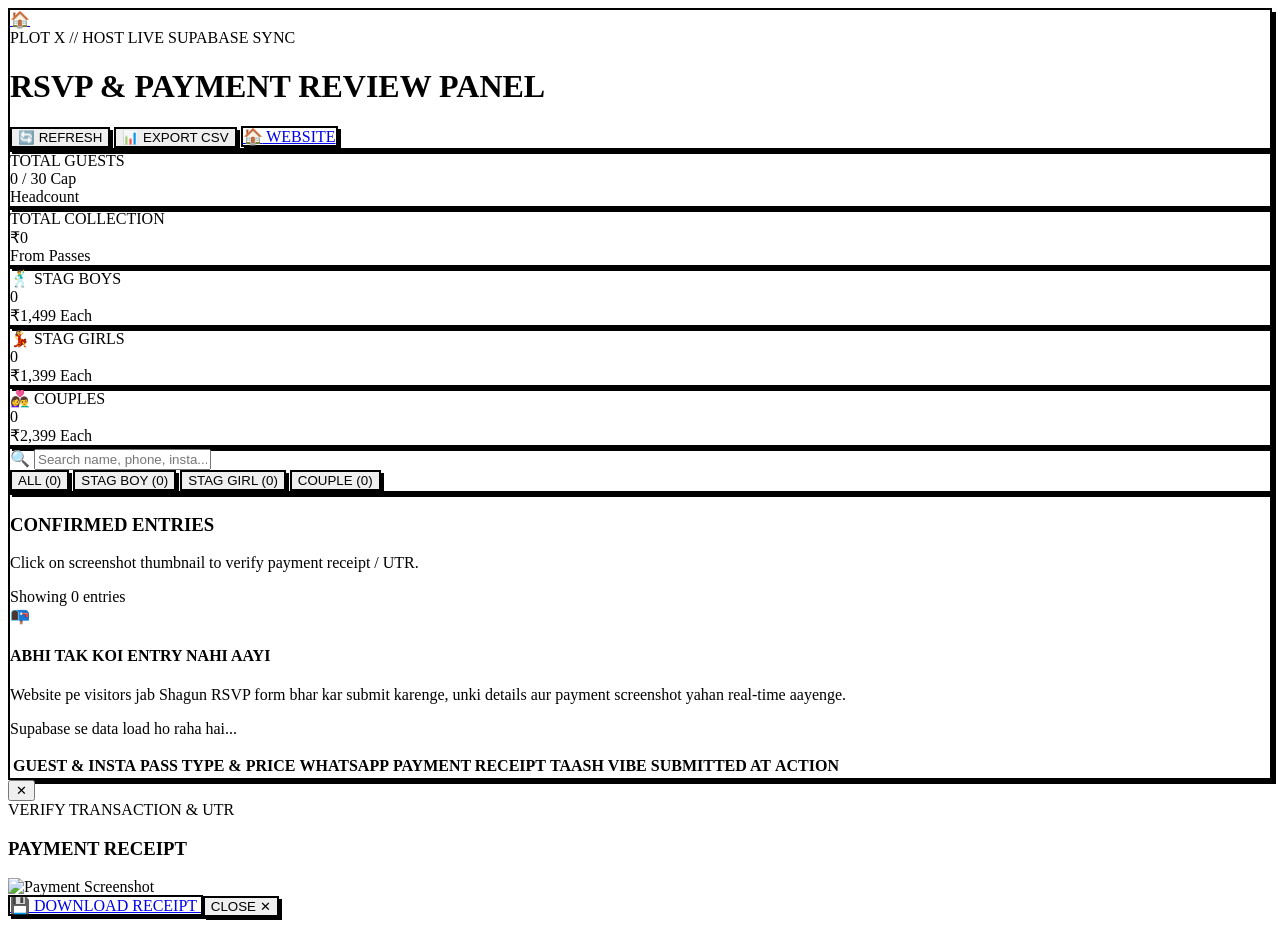
==== admin.html @ bd739ce1 "fix: make admin panel directly accessible without modal block" ====
<!DOCTYPE html>
<html lang="en">
<head>
  <meta charset="UTF-8">
  <meta name="viewport" content="width=device-width, initial-scale=1.0">
  <title>PLOT X // HOST ADMIN PANEL • Guest & Payment Review 🪔</title>
  
  <link rel="preconnect" href="https://fonts.googleapis.com">
  <link rel="preconnect" href="https://fonts.gstatic.com" crossorigin>
  <link href="https://fonts.googleapis.com/css2?family=Outfit:wght@400;500;600;700;800;900&family=Poppins:wght@400;500;600;700;800;900&family=Space+Mono:wght@700&display=swap" rel="stylesheet">
  
  <script src="https://cdn.tailwindcss.com"></script>
  <script src="https://cdn.jsdelivr.net/npm/@supabase/supabase-js@2"></script>
  <script src="https://cdn.jsdelivr.net/npm/canvas-confetti@1.9.3/dist/confetti.browser.min.js"></script>

  <script>
    tailwind.config = {
      theme: {
        extend: {
          colors: {
            festiveRed: '#E12A2A',
            deepRed: '#B81818',
            sunYellow: '#FFD000',
            cardGreen: '#12543A',
            softCream: '#FFFDF0',
            pureBlack: '#121212',
          },
          fontFamily: {
            title: ['Outfit', 'Poppins', 'sans-serif'],
            body: ['Poppins', 'Outfit', 'sans-serif'],
            mono: ['Space Mono', 'monospace'],
          },
          boxShadow: {
            'pop': '4px 4px 0px #000000',
            'pop-sm': '2.5px 2.5px 0px #000000',
            'pop-lg': '6px 6px 0px #000000',
          }
        }
      }
    }
  </script>

  <style>
    .btn-pop {
      transition: all 0.15s ease-in-out;
      border: 2px solid #000;
      box-shadow: 3px 3px 0px #000;
    }
    .btn-pop:hover {
      transform: translate(-1.5px, -1.5px);
      box-shadow: 4.5px 4.5px 0px #000;
    }
    .btn-pop:active {
      transform: translate(2px, 2px);
      box-shadow: 1px 1px 0px #000;
    }
    .card-pop {
      border: 2px solid #000;
      box-shadow: 4px 4px 0px #000;
    }
  </style>
</head>
<body class="bg-festiveRed text-pureBlack min-h-screen font-body p-4 sm:p-8">

  <!-- ================= MAIN ADMIN CONTAINER (Direct Access) ================= -->
  <div id="admin-dashboard" class="max-w-7xl mx-auto space-y-6">
    
    <!-- Header Bar -->
    <header class="card-pop bg-softCream p-5 sm:p-6 rounded-3xl flex flex-col md:flex-row items-center justify-between gap-4">
      <div class="flex items-center gap-3">
        <a href="./index.html" class="p-2.5 rounded-xl bg-sunYellow border-2 border-pureBlack font-black text-xs hover:bg-white transition-colors" title="Go to Website">
          🏠
        </a>
        <div>
          <div class="flex items-center gap-2">
            <span class="text-xs font-black bg-festiveRed text-softCream px-2 py-0.5 rounded-md uppercase">PLOT X // HOST</span>
            <span class="text-[10px] font-mono font-bold bg-cardGreen text-sunYellow px-2 py-0.5 rounded-md flex items-center gap-1">
              <span class="w-2 h-2 rounded-full bg-emerald-400 animate-ping"></span> LIVE SUPABASE SYNC
            </span>
          </div>
          <h1 class="font-title font-black text-2xl sm:text-3xl text-pureBlack uppercase tracking-tight">
            RSVP & PAYMENT REVIEW PANEL
          </h1>
        </div>
      </div>

      <!-- Action Buttons -->
      <div class="flex flex-wrap items-center gap-2.5">
        <button onclick="fetchRsvps()" class="btn-pop px-4 py-2.5 rounded-xl bg-white text-pureBlack font-black text-xs uppercase flex items-center gap-1.5">
          <span>🔄</span> REFRESH
        </button>
        <button onclick="exportToCSV()" class="btn-pop px-4 py-2.5 rounded-xl bg-cardGreen text-sunYellow font-black text-xs uppercase flex items-center gap-1.5">
          <span>📊</span> EXPORT CSV
        </button>
        <a href="./index.html" class="btn-pop px-3.5 py-2.5 rounded-xl bg-sunYellow text-pureBlack font-black text-xs uppercase flex items-center gap-1.5" title="Go to Website">
          <span>🏠</span> WEBSITE
        </a>
      </div>
    </header>

    <!-- Metrics Strip -->
    <div class="grid grid-cols-2 lg:grid-cols-5 gap-3.5">
      
      <!-- Card 1: Total RSVPs -->
      <div class="card-pop p-4 rounded-2xl bg-sunYellow text-pureBlack text-center">
        <span class="text-[10px] font-black uppercase tracking-wider block text-pureBlack/80">TOTAL GUESTS</span>
        <div class="flex items-baseline justify-center gap-1 my-1">
          <span id="metric-total-count" class="font-title font-black text-3xl sm:text-4xl">0</span>
          <span class="font-bold text-xs text-pureBlack/70">/ 30 Cap</span>
        </div>
        <span class="text-[10px] font-bold block bg-white/70 py-0.5 rounded-md border border-pureBlack/20">Headcount</span>
      </div>

      <!-- Card 2: Estimated Revenue -->
      <div class="card-pop p-4 rounded-2xl bg-cardGreen text-softCream text-center">
        <span class="text-[10px] font-black uppercase tracking-wider block text-sunYellow">TOTAL COLLECTION</span>
        <div class="flex items-baseline justify-center gap-1 my-1">
          <span id="metric-total-revenue" class="font-title font-black text-2xl sm:text-3xl text-sunYellow">₹0</span>
        </div>
        <span class="text-[10px] font-bold block bg-pureBlack/30 text-sunYellow py-0.5 rounded-md">From Passes</span>
      </div>

      <!-- Card 3: Stag Boys -->
      <div class="card-pop p-4 rounded-2xl bg-white text-pureBlack text-center">
        <span class="text-[10px] font-black uppercase tracking-wider block text-pureBlack/80">🕺 STAG BOYS</span>
        <div class="my-1">
          <span id="metric-stag-boys" class="font-title font-black text-3xl text-pureBlack">0</span>
        </div>
        <span class="text-[10px] font-bold block bg-sunYellow/30 text-pureBlack py-0.5 rounded-md">₹1,499 Each</span>
      </div>

      <!-- Card 4: Stag Girls -->
      <div class="card-pop p-4 rounded-2xl bg-softCream text-pureBlack text-center">
        <span class="text-[10px] font-black uppercase tracking-wider block text-festiveRed">💃 STAG GIRLS</span>
        <div class="my-1">
          <span id="metric-stag-girls" class="font-title font-black text-3xl text-festiveRed">0</span>
        </div>
        <span class="text-[10px] font-bold block bg-festiveRed/10 text-festiveRed py-0.5 rounded-md">₹1,399 Each</span>
      </div>

      <!-- Card 5: Couples -->
      <div class="card-pop p-4 rounded-2xl bg-white text-pureBlack text-center col-span-2 lg:col-span-1">
        <span class="text-[10px] font-black uppercase tracking-wider block text-cardGreen">👩‍❤️‍👨 COUPLES</span>
        <div class="my-1">
          <span id="metric-couples" class="font-title font-black text-3xl text-cardGreen">0</span>
        </div>
        <span class="text-[10px] font-bold block bg-cardGreen/10 text-cardGreen py-0.5 rounded-md">₹2,399 Each</span>
      </div>

    </div>

    <!-- Search & Filter Controls -->
    <div class="card-pop bg-softCream p-4 rounded-2xl flex flex-col sm:flex-row items-center justify-between gap-3">
      <div class="relative w-full sm:w-80">
        <span class="absolute left-3.5 top-1/2 -translate-y-1/2 text-xs">🔍</span>
        <input type="text" id="search-input" oninput="applyFilters()" placeholder="Search name, phone, insta..." class="w-full pl-9 pr-4 py-2.5 rounded-xl border-2 border-pureBlack text-xs font-bold focus:outline-none focus:bg-sunYellow/20">
      </div>

      <!-- Filter Buttons -->
      <div class="flex items-center gap-1.5 overflow-x-auto w-full sm:w-auto pb-1 sm:pb-0">
        <button onclick="filterCategory('ALL')" class="cat-filter-btn btn-pop px-3 py-1.5 rounded-lg bg-sunYellow text-pureBlack text-xs font-black">
          ALL (<span id="count-all">0</span>)
        </button>
        <button onclick="filterCategory('Male')" class="cat-filter-btn btn-pop px-3 py-1.5 rounded-lg bg-white text-pureBlack text-xs font-bold">
          STAG BOY (<span id="count-male">0</span>)
        </button>
        <button onclick="filterCategory('Female')" class="cat-filter-btn btn-pop px-3 py-1.5 rounded-lg bg-white text-pureBlack text-xs font-bold">
          STAG GIRL (<span id="count-female">0</span>)
        </button>
        <button onclick="filterCategory('Couple')" class="cat-filter-btn btn-pop px-3 py-1.5 rounded-lg bg-white text-pureBlack text-xs font-bold">
          COUPLE (<span id="count-couple">0</span>)
        </button>
      </div>
    </div>

    <!-- Entries Data Section -->
    <div class="card-pop bg-softCream rounded-3xl p-5 sm:p-6 overflow-hidden">
      
      <div class="flex items-center justify-between pb-4 border-b-2 border-pureBlack/15 mb-4">
        <div>
          <h3 class="font-title font-black text-xl text-pureBlack uppercase">CONFIRMED ENTRIES</h3>
          <p class="text-xs text-pureBlack/70 font-semibold">Click on screenshot thumbnail to verify payment receipt / UTR.</p>
        </div>
        <span id="filtered-records-text" class="text-xs font-mono font-bold bg-sunYellow px-2.5 py-1 rounded-md border border-pureBlack">
          Showing 0 entries
        </span>
      </div>

      <!-- Empty State -->
      <div id="empty-state" class="hidden text-center py-12 space-y-3">
        <span class="text-5xl block">📭</span>
        <h4 class="font-title font-black text-xl text-pureBlack">ABHI TAK KOI ENTRY NAHI AAYI</h4>
        <p class="text-xs text-pureBlack/70 font-medium max-w-md mx-auto">
          Website pe visitors jab Shagun RSVP form bhar kar submit karenge, unki details aur payment screenshot yahan real-time aayenge.
        </p>
      </div>

      <!-- Loading State -->
      <div id="loading-state" class="text-center py-12 space-y-3">
        <div class="w-10 h-10 border-4 border-festiveRed border-t-sunYellow rounded-full animate-spin mx-auto"></div>
        <p class="font-title font-black text-base text-pureBlack uppercase">Supabase se data load ho raha hai...</p>
      </div>

      <!-- Responsive Table for Desktop -->
      <div id="table-container" class="hidden overflow-x-auto">
        <table class="w-full text-left border-collapse">
          <thead>
            <tr class="border-b-2 border-pureBlack bg-sunYellow/30 text-[11px] font-black uppercase text-pureBlack tracking-wider">
              <th class="p-3">GUEST & INSTA</th>
              <th class="p-3">PASS TYPE & PRICE</th>
              <th class="p-3">WHATSAPP</th>
              <th class="p-3">PAYMENT RECEIPT</th>
              <th class="p-3">TAASH VIBE</th>
              <th class="p-3">SUBMITTED AT</th>
              <th class="p-3 text-right">ACTION</th>
            </tr>
          </thead>
          <tbody id="rsvps-tbody" class="divide-y divide-pureBlack/15 text-xs font-medium">
            <!-- Dynamic Rows -->
          </tbody>
        </table>
      </div>

    </div>

  </div>

  <!-- ================= LIGHTBOX MODAL FOR PAYMENT SCREENSHOT ================= -->
  <div id="screenshot-lightbox" class="hidden fixed inset-0 z-[100] flex items-center justify-center p-4 bg-pureBlack/85 backdrop-blur-sm animate-fadeIn">
    <div class="relative max-w-2xl w-full bg-softCream border-4 border-pureBlack rounded-3xl p-5 shadow-pop-lg max-h-[95vh] overflow-y-auto space-y-4">
      
      <!-- Close Button -->
      <button onclick="closeLightbox()" class="absolute top-3.5 right-3.5 w-9 h-9 rounded-full bg-festiveRed text-softCream font-black border-2 border-pureBlack flex items-center justify-center hover:scale-110 transition-transform shadow-pop-sm">
        ✕
      </button>

      <div>
        <span class="text-[10px] font-black uppercase tracking-wider text-festiveRed block">VERIFY TRANSACTION & UTR</span>
        <h3 id="lightbox-guest-name" class="font-title font-black text-2xl text-pureBlack uppercase">PAYMENT RECEIPT</h3>
        <p id="lightbox-guest-details" class="text-xs text-pureBlack/70 font-semibold"></p>
      </div>

      <!-- Screenshot Full Preview -->
      <div class="rounded-2xl border-3 border-pureBlack bg-pureBlack flex justify-center overflow-hidden max-h-[65vh]">
        <img id="lightbox-img" src="" alt="Payment Screenshot" class="object-contain max-h-[65vh] w-auto">
      </div>

      <div class="flex flex-wrap items-center justify-between gap-3 pt-1">
        <a id="lightbox-download-link" href="#" download="Payment_Receipt.jpg" class="btn-pop px-4 py-2.5 rounded-xl bg-sunYellow text-pureBlack font-black text-xs uppercase flex items-center gap-1.5">
          <span>💾</span> DOWNLOAD RECEIPT
        </a>
        <button onclick="closeLightbox()" class="btn-pop px-4 py-2.5 rounded-xl bg-white text-pureBlack font-black text-xs uppercase">
          CLOSE ✕
        </button>
      </div>

    </div>
  </div>


  <!-- ================= JAVASCRIPT LOGIC ================= -->
  <script>
    const SUPABASE_PROJECT_URL = 'https://eitlezsgeqojhuqtkubn.supabase.co';
    const SUPABASE_ANON_KEY = 'eyJhbGciOiJIUzI1NiIsInR5cCI6IkpXVCJ9.eyJpc3MiOiJzdXBhYmFzZSIsInJlZiI6ImVpdGxlenNnZXFvamh1cXRrdWJuIiwicm9sZSI6ImFub24iLCJpYXQiOjE3OTI4NTYwMzEsImV4cCI6MjEwODQzMjAzMX0.1ac00TTMhzQ4R9ZCXt9a1Gdlf0Frd-mVn-c8wZuWyiM';

    const supabase = (window.supabase && window.supabase.createClient)
      ? window.supabase.createClient(SUPABASE_PROJECT_URL, SUPABASE_ANON_KEY)
      : null;

    let allRsvps = [];
    let currentCategoryFilter = 'ALL';

    function triggerPartyConfetti() {
      if (typeof confetti === 'function') {
        try {
          confetti({ particleCount: 50, spread: 60, origin: { y: 0.6 } });
        } catch (e) {
          console.log(e);
        }
      }
    }

    // Auto-fetch entries on page load
    window.addEventListener('DOMContentLoaded', () => {
      fetchRsvps();
    });
    fetchRsvps();

    // Fetch RSVPs from Supabase
    async function fetchRsvps() {
      const loadingEl = document.getElementById('loading-state');
      const tableEl = document.getElementById('table-container');
      const emptyEl = document.getElementById('empty-state');

      loadingEl.classList.remove('hidden');
      tableEl.classList.add('hidden');
      emptyEl.classList.add('hidden');

      if (!supabase) {
        alert('Supabase client failed to load.');
        return;
      }

      try {
        const { data, error } = await supabase
          .from('rsvps')
          .select('*')
          .order('created_at', { ascending: false });

        loadingEl.classList.add('hidden');

        if (error) {
          console.error(error);
          emptyEl.classList.remove('hidden');
          emptyEl.querySelector('p').innerText = "Table check karein: " + error.message;
          return;
        }

        allRsvps = data || [];
        updateMetrics(allRsvps);
        applyFilters();

      } catch (err) {
        console.error(err);
        loadingEl.classList.add('hidden');
        emptyEl.classList.remove('hidden');
      }
    }

    // Update Summary Metrics
    function updateMetrics(list) {
      document.getElementById('metric-total-count').innerText = list.length;
      
      let revenue = 0;
      let stagBoys = 0;
      let stagGirls = 0;
      let couples = 0;

      list.forEach(item => {
        const cat = (item.category || '').toLowerCase();
        const priceNum = parseInt((item.price || '').replace(/[^0-9]/g, '')) || 0;

        if (cat.includes('male') || cat.includes('boy') || cat.includes('गबरू')) {
          stagBoys++;
          revenue += (priceNum || 1499);
        } else if (cat.includes('female') || cat.includes('girl') || cat.includes('पटाखा')) {
          stagGirls++;
          revenue += (priceNum || 1399);
        } else if (cat.includes('couple') || cat.includes('जोड़ी')) {
          couples++;
          revenue += (priceNum || 2399);
        } else {
          revenue += priceNum;
        }
      });

      document.getElementById('metric-total-revenue').innerText = '₹' + revenue.toLocaleString('en-IN');
      document.getElementById('metric-stag-boys').innerText = stagBoys;
      document.getElementById('metric-stag-girls').innerText = stagGirls;
      document.getElementById('metric-couples').innerText = couples;

      document.getElementById('count-all').innerText = list.length;
      document.getElementById('count-male').innerText = stagBoys;
      document.getElementById('count-female').innerText = stagGirls;
      document.getElementById('count-couple').innerText = couples;
    }

    // Filter Buttons
    function filterCategory(cat) {
      currentCategoryFilter = cat;
      document.querySelectorAll('.cat-filter-btn').forEach(btn => {
        btn.classList.remove('bg-sunYellow');
        btn.classList.add('bg-white');
      });
      event.target.closest('.cat-filter-btn').classList.remove('bg-white');
      event.target.closest('.cat-filter-btn').classList.add('bg-sunYellow');
      applyFilters();
    }

    // Filter logic
    function applyFilters() {
      const searchTerm = document.getElementById('search-input').value.toLowerCase().trim();
      
      const filtered = allRsvps.filter(item => {
        const matchesCategory = (currentCategoryFilter === 'ALL') ||
          (currentCategoryFilter === 'Male' && (item.category || '').toLowerCase().includes('male')) ||
          (currentCategoryFilter === 'Female' && (item.category || '').toLowerCase().includes('female')) ||
          (currentCategoryFilter === 'Couple' && (item.category || '').toLowerCase().includes('couple'));

        const matchesSearch = !searchTerm ||
          (item.name || '').toLowerCase().includes(searchTerm) ||
          (item.phone || '').toLowerCase().includes(searchTerm) ||
          (item.instagram || '').toLowerCase().includes(searchTerm) ||
          (item.pass_code || '').toLowerCase().includes(searchTerm);

        return matchesCategory && matchesSearch;
      });

      renderTable(filtered);
    }

    // Render Table Rows
    function renderTable(list) {
      const tbody = document.getElementById('rsvps-tbody');
      const tableEl = document.getElementById('table-container');
      const emptyEl = document.getElementById('empty-state');
      const countText = document.getElementById('filtered-records-text');

      countText.innerText = `Showing ${list.length} of ${allRsvps.length} entries`;

      if (list.length === 0) {
        tableEl.classList.add('hidden');
        emptyEl.classList.remove('hidden');
        return;
      }

      emptyEl.classList.add('hidden');
      tableEl.classList.remove('hidden');

      tbody.innerHTML = list.map((item, idx) => {
        const createdDate = item.created_at ? new Date(item.created_at).toLocaleString('en-IN', {
          day: 'numeric',
          month: 'short',
          hour: '2-digit',
          minute: '2-digit'
        }) : 'N/A';

        const cleanPhone = (item.phone || '').replace(/[^0-9]/g, '');
        const instaClean = (item.instagram || '').replace('@', '').trim();
        const instaUrl = instaClean ? `https://instagram.com/${instaClean}` : '#';

        // Pre-filled WhatsApp Approval Message
        const waApprovalMsg = encodeURIComponent(
          `Hi ${item.name}! 🪔\n\nAapka PLOT X // DIL WAALI DIWALI Pass (${item.pass_code || '#PX'}) confirm ho gaya hai! 🎉\n\n` +
          `🗓️ Date: Sunday, 2 Nov 2026 (8:30 PM)\n` +
          `📍 Venue: Sector 112, Noida Private Villa\n` +
          `📌 Google Maps Pin: https://maps.google.com/?q=Sector+112+Noida\n\n` +
          `Scene set hai, see you on the dance floor & Teen Patti table! 🕺💃`
        );
        const waLink = `https://wa.me/91${cleanPhone}?text=${waApprovalMsg}`;

        // Screenshot thumbnail or placeholder
        const hasScreenshot = item.payment_screenshot && item.payment_screenshot.length > 50;
        const screenshotThumbnail = hasScreenshot
          ? `<button onclick="openLightbox(${idx})" class="group relative rounded-xl border-2 border-pureBlack overflow-hidden w-14 h-16 bg-pureBlack shadow-pop-sm block focus:outline-none">
              <img src="${item.payment_screenshot}" alt="Receipt" class="w-full h-full object-cover group-hover:scale-110 transition-transform">
              <span class="absolute inset-0 bg-pureBlack/40 flex items-center justify-center opacity-0 group-hover:opacity-100 transition-opacity text-white text-[10px] font-black">
                ZOOM
              </span>
            </button>`
          : `<span class="inline-block px-2.5 py-1 rounded bg-pureBlack/10 text-pureBlack/60 font-mono text-[10px] font-bold">No receipt</span>`;

        return `
          <tr class="hover:bg-sunYellow/15 transition-colors">
            <!-- Guest & Insta -->
            <td class="p-3">
              <div class="flex items-center gap-2">
                <span class="w-7 h-7 rounded-full bg-festiveRed text-softCream font-black flex items-center justify-center text-xs border border-pureBlack">
                  ${(item.name || 'G')[0].toUpperCase()}
                </span>
                <div>
                  <div class="font-black text-sm text-pureBlack flex items-center gap-1.5">
                    <span>${item.name || 'Guest'}</span>
                    <span class="text-[10px] font-mono px-1.5 py-0.2 rounded bg-sunYellow border border-pureBlack">${item.pass_code || '#PX'}</span>
                  </div>
                  ${instaClean ? `<a href="${instaUrl}" target="_blank" class="text-xs font-bold text-festiveRed hover:underline flex items-center gap-1">@${instaClean} ↗</a>` : '<span class="text-[10px] text-pureBlack/50">No Insta</span>'}
                </div>
              </div>
            </td>

            <!-- Pass Type & Price -->
            <td class="p-3">
              <span class="font-black text-xs text-pureBlack block">${item.category || 'Pass'}</span>
              <span class="font-title font-black text-xs text-festiveRed bg-festiveRed/10 px-2 py-0.5 rounded border border-festiveRed/30 inline-block mt-0.5">${item.price || '₹1,499'}</span>
            </td>

            <!-- WhatsApp Phone -->
            <td class="p-3">
              <a href="https://wa.me/91${cleanPhone}" target="_blank" class="font-mono font-bold text-xs text-pureBlack hover:text-cardGreen hover:underline flex items-center gap-1">
                <span>💬</span> +91 ${cleanPhone}
              </a>
            </td>

            <!-- Screenshot Thumbnail -->
            <td class="p-3">
              ${screenshotThumbnail}
            </td>

            <!-- Taash Vibe -->
            <td class="p-3 text-[11px] text-pureBlack/80 font-bold max-w-[160px] truncate" title="${item.party_vibe || 'Diwali Party'}">
              ${item.party_vibe || 'Diwali Vibe'}
            </td>

            <!-- Timestamp -->
            <td class="p-3 text-[11px] font-mono text-pureBlack/70">
              ${createdDate}
            </td>

            <!-- Action: WhatsApp Approval -->
            <td class="p-3 text-right">
              <a href="${waLink}" target="_blank" class="btn-pop inline-flex items-center gap-1.5 px-3 py-1.5 rounded-lg bg-cardGreen text-sunYellow text-[11px] font-black uppercase tracking-wider">
                <span>📲</span> APPROVE & PIN
              </a>
            </td>
          </tr>
        `;
      }).join('');
    }

    // Open Lightbox for Payment Screenshot
    window.openLightbox = function(index) {
      const item = allRsvps[index];
      if (!item || !item.payment_screenshot) return;

      document.getElementById('lightbox-guest-name').innerText = (item.name || 'GUEST') + "'S PAYMENT RECEIPT";
      document.getElementById('lightbox-guest-details').innerText = 
        `Pass Code: ${item.pass_code || '#PX'} • ${item.category || 'Pass'} (${item.price || 'Cover'}) • WhatsApp: +91 ${item.phone || ''}`;
      
      const img = document.getElementById('lightbox-img');
      img.src = item.payment_screenshot;

      const downloadLink = document.getElementById('lightbox-download-link');
      downloadLink.href = item.payment_screenshot;
      downloadLink.download = `Receipt_${(item.name || 'guest').replace(/\s+/g, '_')}_${item.pass_code || 'PX'}.jpg`;

      document.getElementById('screenshot-lightbox').classList.remove('hidden');
      triggerPartyConfetti();
    };

    window.closeLightbox = function() {
      document.getElementById('screenshot-lightbox').classList.add('hidden');
    };

    // Export RSVPs to CSV
    window.exportToCSV = function() {
      if (!allRsvps.length) {
        alert("Export karne ke liye koi data nahi hai!");
        return;
      }

      const headers = ["Pass Code", "Name", "Instagram", "Category", "Price", "WhatsApp Phone", "Party Vibe", "Submitted At", "Has Screenshot"];
      const rows = allRsvps.map(item => [
        `"${item.pass_code || ''}"`,
        `"${item.name || ''}"`,
        `"${item.instagram || ''}"`,
        `"${item.category || ''}"`,
        `"${item.price || ''}"`,
        `"+91 ${item.phone || ''}"`,
        `"${item.party_vibe || ''}"`,
        `"${item.created_at || ''}"`,
        `"${item.payment_screenshot ? 'YES' : 'NO'}"`
      ]);

      const csvContent = "data:text/csv;charset=utf-8," + [headers.join(','), ...rows.map(r => r.join(','))].join('\n');
      const encodedUri = encodeURI(csvContent);
      const link = document.createElement('a');
      link.setAttribute('href', encodedUri);
      link.setAttribute('download', `PlotX_Diwali_RSVP_List_${new Date().toISOString().slice(0,10)}.csv`);
      document.body.appendChild(link);
      link.click();
      document.body.removeChild(link);
      triggerPartyConfetti();
    };
  </script>
</body>
</html>
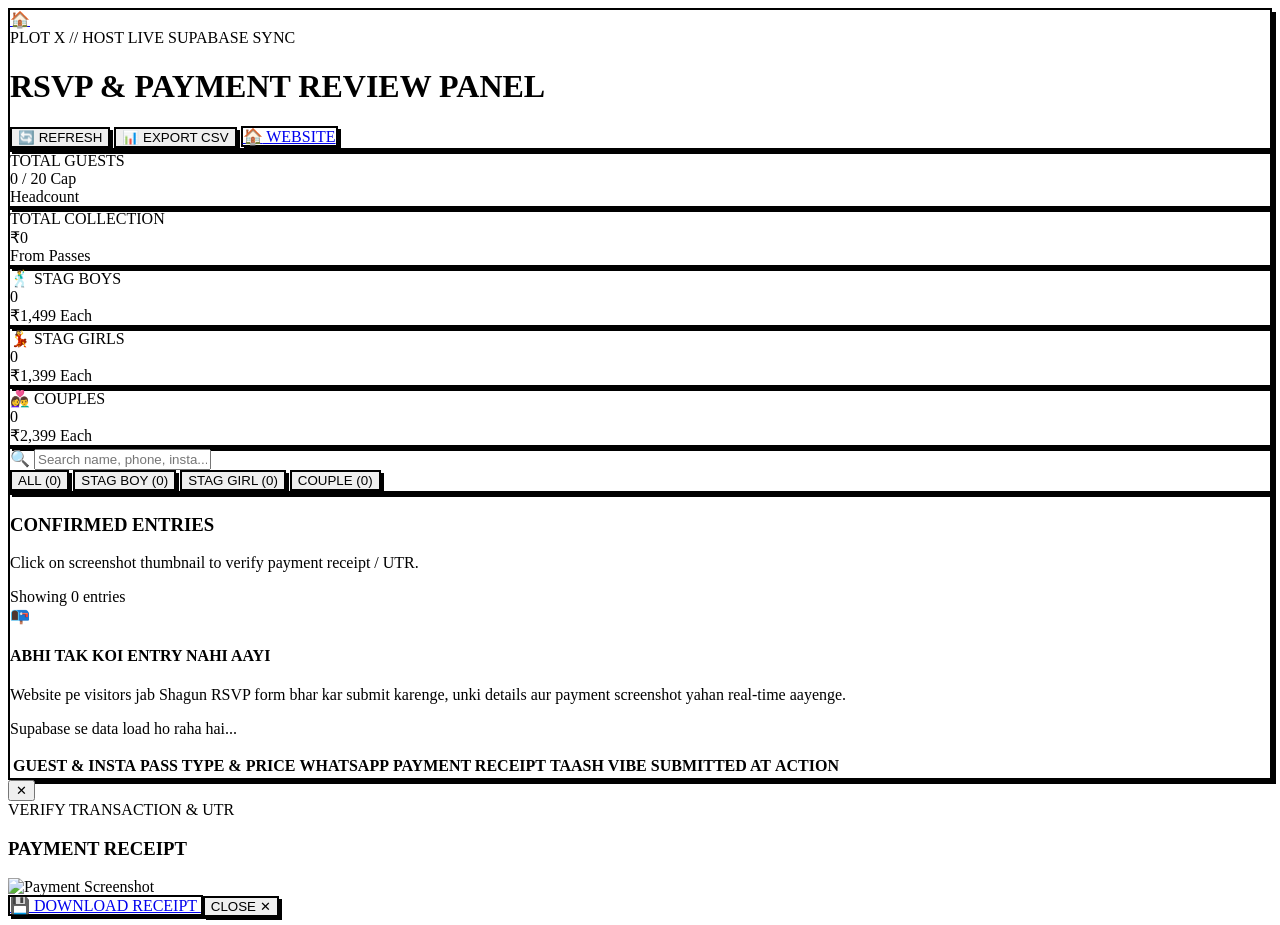
==== commit ee457b2f: "feat: streamline afterhours villa event details, 20 guest cap, timings, and overnight stay" ====
--- a/admin.html
+++ b/admin.html
@@ -106,7 +106,7 @@
         <span class="text-[10px] font-black uppercase tracking-wider block text-pureBlack/80">TOTAL GUESTS</span>
         <div class="flex items-baseline justify-center gap-1 my-1">
           <span id="metric-total-count" class="font-title font-black text-3xl sm:text-4xl">0</span>
-          <span class="font-bold text-xs text-pureBlack/70">/ 30 Cap</span>
+          <span class="font-bold text-xs text-pureBlack/70">/ 20 Cap</span>
         </div>
         <span class="text-[10px] font-bold block bg-white/70 py-0.5 rounded-md border border-pureBlack/20">Headcount</span>
       </div>
@@ -269,34 +269,57 @@
 
     let allRsvps = [];
     let currentCategoryFilter = 'ALL';
+    let isFetching = false;
 
     function triggerPartyConfetti() {
       if (typeof confetti === 'function') {
         try {
-          confetti({ particleCount: 50, spread: 60, origin: { y: 0.6 } });
+          confetti({ particleCount: 40, spread: 50, origin: { y: 0.6 } });
         } catch (e) {
           console.log(e);
         }
       }
     }
 
-    // Auto-fetch entries on page load
+    // Fast Cache-First Rendering (Instant display in 0ms)
+    try {
+      const cached = sessionStorage.getItem('plotx_rsvps_cache');
+      if (cached) {
+        allRsvps = JSON.parse(cached);
+        if (allRsvps && allRsvps.length > 0) {
+          updateMetrics(allRsvps);
+          applyFilters();
+          const loadingEl = document.getElementById('loading-state');
+          if (loadingEl) loadingEl.classList.add('hidden');
+        }
+      }
+    } catch (e) {
+      console.warn('Cache read notice:', e);
+    }
+
+    // Fetch once on load
     window.addEventListener('DOMContentLoaded', () => {
       fetchRsvps();
     });
-    fetchRsvps();
-
-    // Fetch RSVPs from Supabase
+
+    // Fetch RSVPs from Supabase (Optimized)
     async function fetchRsvps() {
+      if (isFetching) return;
+      isFetching = true;
+
       const loadingEl = document.getElementById('loading-state');
       const tableEl = document.getElementById('table-container');
       const emptyEl = document.getElementById('empty-state');
 
-      loadingEl.classList.remove('hidden');
-      tableEl.classList.add('hidden');
-      emptyEl.classList.add('hidden');
+      // Only show full loading if we have no cached rows
+      if (allRsvps.length === 0) {
+        loadingEl.classList.remove('hidden');
+        tableEl.classList.add('hidden');
+        emptyEl.classList.add('hidden');
+      }
 
       if (!supabase) {
+        isFetching = false;
         alert('Supabase client failed to load.');
         return;
       }
@@ -304,26 +327,39 @@
       try {
         const { data, error } = await supabase
           .from('rsvps')
-          .select('*')
+          .select('id, created_at, pass_code, name, instagram, category, price, phone, party_vibe, payment_screenshot')
           .order('created_at', { ascending: false });
 
+        isFetching = false;
         loadingEl.classList.add('hidden');
 
         if (error) {
           console.error(error);
-          emptyEl.classList.remove('hidden');
-          emptyEl.querySelector('p').innerText = "Table check karein: " + error.message;
+          if (allRsvps.length === 0) {
+            emptyEl.classList.remove('hidden');
+            emptyEl.querySelector('p').innerText = "Table notice: " + error.message;
+          }
           return;
         }
 
         allRsvps = data || [];
+        // Save to fast cache
+        try {
+          sessionStorage.setItem('plotx_rsvps_cache', JSON.stringify(allRsvps));
+        } catch (err) {
+          // If storage full due to large screenshots, ignore
+        }
+
         updateMetrics(allRsvps);
         applyFilters();
 
       } catch (err) {
+        isFetching = false;
         console.error(err);
         loadingEl.classList.add('hidden');
-        emptyEl.classList.remove('hidden');
+        if (allRsvps.length === 0) {
+          emptyEl.classList.remove('hidden');
+        }
       }
     }
 
@@ -443,7 +479,7 @@
         const hasScreenshot = item.payment_screenshot && item.payment_screenshot.length > 50;
         const screenshotThumbnail = hasScreenshot
           ? `<button onclick="openLightbox(${idx})" class="group relative rounded-xl border-2 border-pureBlack overflow-hidden w-14 h-16 bg-pureBlack shadow-pop-sm block focus:outline-none">
-              <img src="${item.payment_screenshot}" alt="Receipt" class="w-full h-full object-cover group-hover:scale-110 transition-transform">
+              <img src="${item.payment_screenshot}" alt="Receipt" loading="lazy" decoding="async" class="w-full h-full object-cover group-hover:scale-110 transition-transform">
               <span class="absolute inset-0 bg-pureBlack/40 flex items-center justify-center opacity-0 group-hover:opacity-100 transition-opacity text-white text-[10px] font-black">
                 ZOOM
               </span>
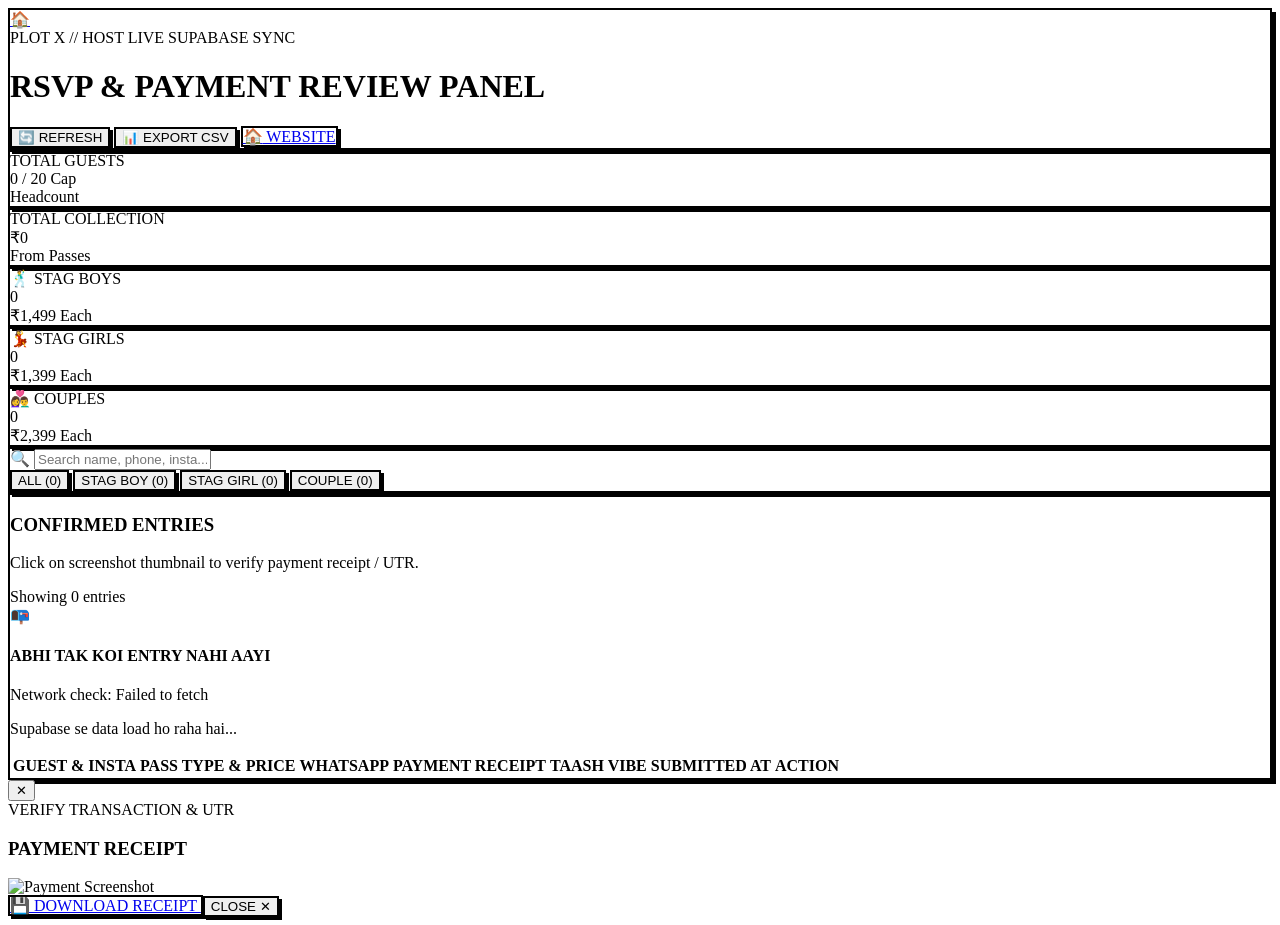
==== commit 18343507: "fix: replace Supabase client fetch with direct native REST fetch in admin panel to eliminate infinit" ====
--- a/admin.html
+++ b/admin.html
@@ -297,70 +297,63 @@
       console.warn('Cache read notice:', e);
     }
 
-    // Fetch once on load
-    window.addEventListener('DOMContentLoaded', () => {
-      fetchRsvps();
-    });
-
-    // Fetch RSVPs from Supabase (Optimized)
+    // Direct Native Fetch to Supabase REST API (Lightning Fast & 100% Reliable)
     async function fetchRsvps() {
-      if (isFetching) return;
-      isFetching = true;
-
       const loadingEl = document.getElementById('loading-state');
       const tableEl = document.getElementById('table-container');
       const emptyEl = document.getElementById('empty-state');
 
-      // Only show full loading if we have no cached rows
-      if (allRsvps.length === 0) {
+      if (allRsvps.length === 0 && loadingEl) {
         loadingEl.classList.remove('hidden');
-        tableEl.classList.add('hidden');
-        emptyEl.classList.add('hidden');
-      }
-
-      if (!supabase) {
-        isFetching = false;
-        alert('Supabase client failed to load.');
-        return;
       }
 
       try {
-        const { data, error } = await supabase
-          .from('rsvps')
-          .select('id, created_at, pass_code, name, instagram, category, price, phone, party_vibe, payment_screenshot')
-          .order('created_at', { ascending: false });
-
-        isFetching = false;
-        loadingEl.classList.add('hidden');
-
-        if (error) {
-          console.error(error);
-          if (allRsvps.length === 0) {
+        const endpoint = `${SUPABASE_PROJECT_URL}/rest/v1/rsvps?select=id,created_at,pass_code,name,instagram,category,price,phone,party_vibe,payment_screenshot&order=created_at.desc`;
+        const response = await fetch(endpoint, {
+          method: 'GET',
+          headers: {
+            'apikey': SUPABASE_ANON_KEY,
+            'Authorization': `Bearer ${SUPABASE_ANON_KEY}`
+          }
+        });
+
+        if (loadingEl) loadingEl.classList.add('hidden');
+
+        if (!response.ok) {
+          const errText = await response.text();
+          console.error('Supabase fetch error:', errText);
+          if (allRsvps.length === 0 && emptyEl) {
             emptyEl.classList.remove('hidden');
-            emptyEl.querySelector('p').innerText = "Table notice: " + error.message;
+            emptyEl.querySelector('p').innerText = "Notice: " + errText;
           }
           return;
         }
 
-        allRsvps = data || [];
-        // Save to fast cache
+        const data = await response.json();
+        allRsvps = Array.isArray(data) ? data : [];
+
         try {
           sessionStorage.setItem('plotx_rsvps_cache', JSON.stringify(allRsvps));
-        } catch (err) {
-          // If storage full due to large screenshots, ignore
-        }
+        } catch (storageErr) {}
 
         updateMetrics(allRsvps);
         applyFilters();
 
       } catch (err) {
-        isFetching = false;
-        console.error(err);
-        loadingEl.classList.add('hidden');
-        if (allRsvps.length === 0) {
+        console.error('Network error fetching RSVPs:', err);
+        if (loadingEl) loadingEl.classList.add('hidden');
+        if (allRsvps.length === 0 && emptyEl) {
           emptyEl.classList.remove('hidden');
+          emptyEl.querySelector('p').innerText = "Network check: " + err.message;
         }
       }
+    }
+
+    // Auto-run immediately
+    if (document.readyState === 'loading') {
+      document.addEventListener('DOMContentLoaded', fetchRsvps);
+    } else {
+      fetchRsvps();
     }
 
     // Update Summary Metrics
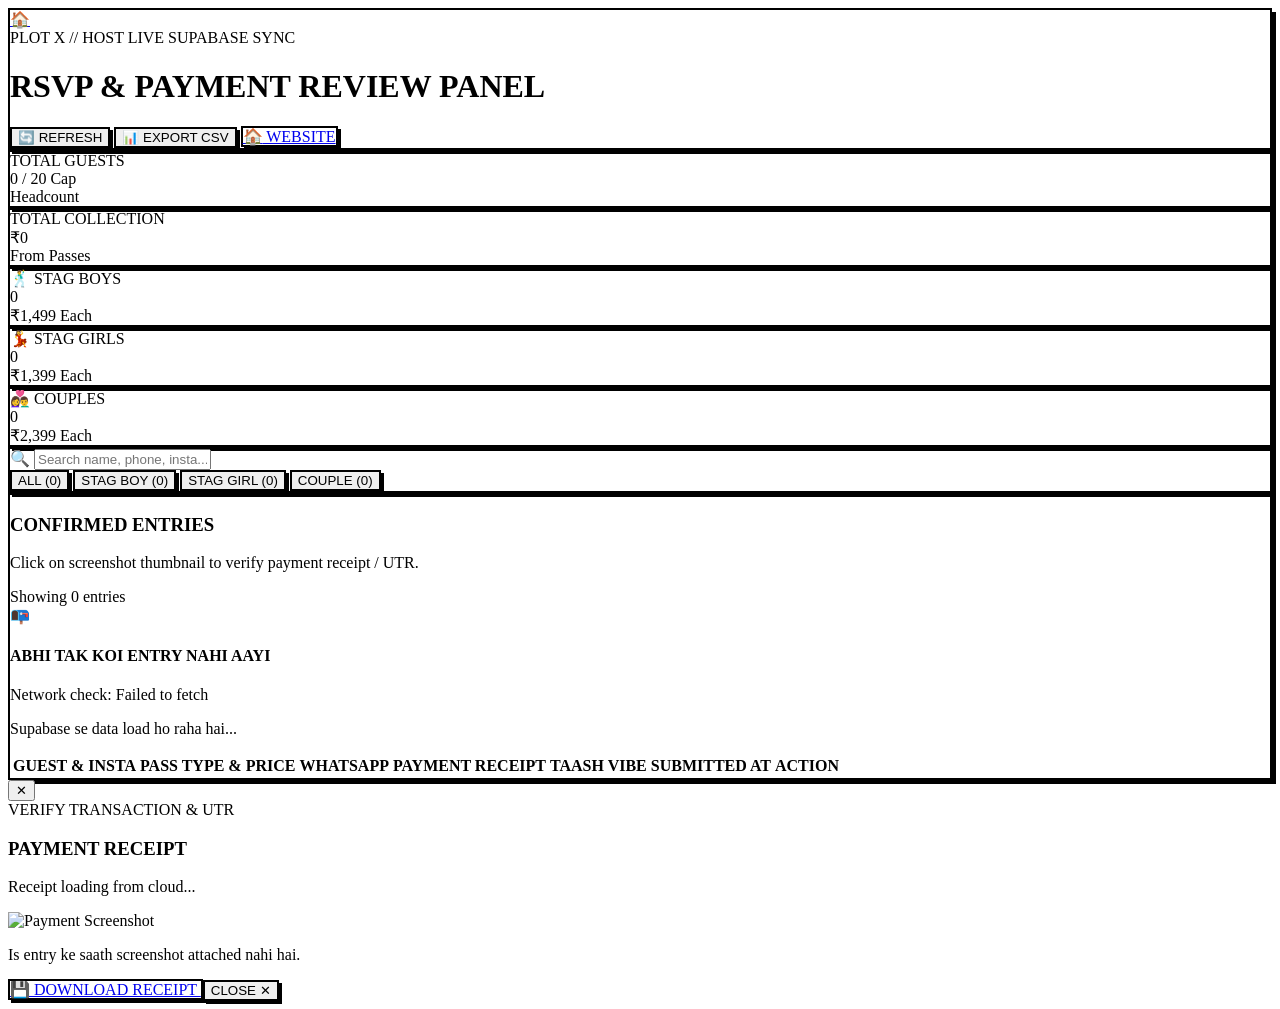
==== commit 4a29d1e5: "fix: optimize admin panel to fetch lightweight metadata instantly (0s) and load payment receipt on-d" ====
--- a/admin.html
+++ b/admin.html
@@ -241,8 +241,13 @@
       </div>
 
       <!-- Screenshot Full Preview -->
-      <div class="rounded-2xl border-3 border-pureBlack bg-pureBlack flex justify-center overflow-hidden max-h-[65vh]">
-        <img id="lightbox-img" src="" alt="Payment Screenshot" class="object-contain max-h-[65vh] w-auto">
+      <div class="rounded-2xl border-3 border-pureBlack bg-pureBlack flex items-center justify-center overflow-hidden min-h-[300px] max-h-[65vh] relative">
+        <div id="lightbox-loader" class="text-center space-y-2 p-6">
+          <div class="w-10 h-10 border-4 border-festiveRed border-t-sunYellow rounded-full animate-spin mx-auto"></div>
+          <p class="text-xs font-black text-sunYellow uppercase">Receipt loading from cloud...</p>
+        </div>
+        <img id="lightbox-img" src="" alt="Payment Screenshot" class="hidden object-contain max-h-[65vh] w-auto">
+        <p id="lightbox-empty-msg" class="hidden text-xs font-bold text-softCream/80 p-6">Is entry ke saath screenshot attached nahi hai.</p>
       </div>
 
       <div class="flex flex-wrap items-center justify-between gap-3 pt-1">
@@ -308,7 +313,7 @@
       }
 
       try {
-        const endpoint = `${SUPABASE_PROJECT_URL}/rest/v1/rsvps?select=id,created_at,pass_code,name,instagram,category,price,phone,party_vibe,payment_screenshot&order=created_at.desc`;
+        const endpoint = `${SUPABASE_PROJECT_URL}/rest/v1/rsvps?select=id,created_at,pass_code,name,instagram,category,price,phone,party_vibe&order=created_at.desc`;
         const response = await fetch(endpoint, {
           method: 'GET',
           headers: {
@@ -460,24 +465,19 @@
 
         // Pre-filled WhatsApp Approval Message
         const waApprovalMsg = encodeURIComponent(
-          `Hi ${item.name}! 🪔\n\nAapka PLOT X // DIL WAALI DIWALI Pass (${item.pass_code || '#PX'}) confirm ho gaya hai! 🎉\n\n` +
-          `🗓️ Date: Sunday, 2 Nov 2026 (8:30 PM)\n` +
+          `Hi ${item.name}! 🪔✨\n\nAapka PLOT X // DIWALI AFTERHOURS Pass (${item.pass_code || '#PX'}) confirm ho gaya hai! 🎉\n\n` +
+          `🗓️ Date: Saturday, 2 Nov 2026 (7:00 PM – 12:00 AM)\n` +
           `📍 Venue: Sector 112, Noida Private Villa\n` +
           `📌 Google Maps Pin: https://maps.google.com/?q=Sector+112+Noida\n\n` +
           `Scene set hai, see you on the dance floor & Teen Patti table! 🕺💃`
         );
         const waLink = `https://wa.me/91${cleanPhone}?text=${waApprovalMsg}`;
 
-        // Screenshot thumbnail or placeholder
-        const hasScreenshot = item.payment_screenshot && item.payment_screenshot.length > 50;
-        const screenshotThumbnail = hasScreenshot
-          ? `<button onclick="openLightbox(${idx})" class="group relative rounded-xl border-2 border-pureBlack overflow-hidden w-14 h-16 bg-pureBlack shadow-pop-sm block focus:outline-none">
-              <img src="${item.payment_screenshot}" alt="Receipt" loading="lazy" decoding="async" class="w-full h-full object-cover group-hover:scale-110 transition-transform">
-              <span class="absolute inset-0 bg-pureBlack/40 flex items-center justify-center opacity-0 group-hover:opacity-100 transition-opacity text-white text-[10px] font-black">
-                ZOOM
-              </span>
-            </button>`
-          : `<span class="inline-block px-2.5 py-1 rounded bg-pureBlack/10 text-pureBlack/60 font-mono text-[10px] font-bold">No receipt</span>`;
+        const receiptButton = `
+          <button onclick="openLightbox(${item.id}, ${idx})" class="btn-pop px-3 py-1.5 rounded-xl bg-sunYellow text-pureBlack text-[11px] font-black uppercase tracking-wider flex items-center gap-1.5 hover:bg-white transition-colors">
+            <span>🧾</span> VIEW RECEIPT
+          </button>
+        `;
 
         return `
           <tr class="hover:bg-sunYellow/15 transition-colors">
@@ -510,9 +510,9 @@
               </a>
             </td>
 
-            <!-- Screenshot Thumbnail -->
+            <!-- Screenshot Thumbnail / View Receipt Button -->
             <td class="p-3">
-              ${screenshotThumbnail}
+              ${receiptButton}
             </td>
 
             <!-- Taash Vibe -->
@@ -536,25 +536,75 @@
       }).join('');
     }
 
-    // Open Lightbox for Payment Screenshot
-    window.openLightbox = function(index) {
+    // In-Memory Cache for Single Receipts
+    const receiptMemoryCache = {};
+
+    // Open Lightbox for Payment Screenshot (Fast On-Demand Fetch)
+    window.openLightbox = async function(id, index) {
       const item = allRsvps[index];
-      if (!item || !item.payment_screenshot) return;
-
-      document.getElementById('lightbox-guest-name').innerText = (item.name || 'GUEST') + "'S PAYMENT RECEIPT";
+      if (!item) return;
+
+      document.getElementById('lightbox-guest-name').innerText = (item.name || 'GUEST').toUpperCase() + "'S PAYMENT RECEIPT";
       document.getElementById('lightbox-guest-details').innerText = 
-        `Pass Code: ${item.pass_code || '#PX'} • ${item.category || 'Pass'} (${item.price || 'Cover'}) • WhatsApp: +91 ${item.phone || ''}`;
-      
+        `Pass: ${item.pass_code || '#PX'} • ${item.category || 'Pass'} (${item.price || ''}) • WhatsApp: +91 ${item.phone || ''}`;
+
+      const loader = document.getElementById('lightbox-loader');
       const img = document.getElementById('lightbox-img');
-      img.src = item.payment_screenshot;
-
+      const emptyMsg = document.getElementById('lightbox-empty-msg');
       const downloadLink = document.getElementById('lightbox-download-link');
-      downloadLink.href = item.payment_screenshot;
-      downloadLink.download = `Receipt_${(item.name || 'guest').replace(/\s+/g, '_')}_${item.pass_code || 'PX'}.jpg`;
+
+      loader.classList.remove('hidden');
+      img.classList.add('hidden');
+      emptyMsg.classList.add('hidden');
+      downloadLink.classList.add('hidden');
 
       document.getElementById('screenshot-lightbox').classList.remove('hidden');
+
+      // Check cache first
+      if (receiptMemoryCache[id]) {
+        renderReceiptInModal(receiptMemoryCache[id], item.name, item.pass_code);
+        return;
+      }
+
+      try {
+        const res = await fetch(`${SUPABASE_PROJECT_URL}/rest/v1/rsvps?id=eq.${id}&select=payment_screenshot`, {
+          headers: {
+            'apikey': SUPABASE_ANON_KEY,
+            'Authorization': `Bearer ${SUPABASE_ANON_KEY}`
+          }
+        });
+        const rows = await res.json();
+        const screenshot = (rows && rows[0] && rows[0].payment_screenshot) ? rows[0].payment_screenshot : null;
+
+        if (screenshot && screenshot.length > 50) {
+          receiptMemoryCache[id] = screenshot;
+          renderReceiptInModal(screenshot, item.name, item.pass_code);
+        } else {
+          loader.classList.add('hidden');
+          emptyMsg.classList.remove('hidden');
+        }
+      } catch (err) {
+        console.error('Receipt fetch err:', err);
+        loader.classList.add('hidden');
+        emptyMsg.innerText = "Error loading receipt: " + err.message;
+        emptyMsg.classList.remove('hidden');
+      }
+    };
+
+    function renderReceiptInModal(src, name, passCode) {
+      const loader = document.getElementById('lightbox-loader');
+      const img = document.getElementById('lightbox-img');
+      const downloadLink = document.getElementById('lightbox-download-link');
+
+      img.src = src;
+      img.classList.remove('hidden');
+      loader.classList.add('hidden');
+
+      downloadLink.href = src;
+      downloadLink.download = `Receipt_${(name || 'guest').replace(/\s+/g, '_')}_${passCode || 'PX'}.jpg`;
+      downloadLink.classList.remove('hidden');
       triggerPartyConfetti();
-    };
+    }
 
     window.closeLightbox = function() {
       document.getElementById('screenshot-lightbox').classList.add('hidden');
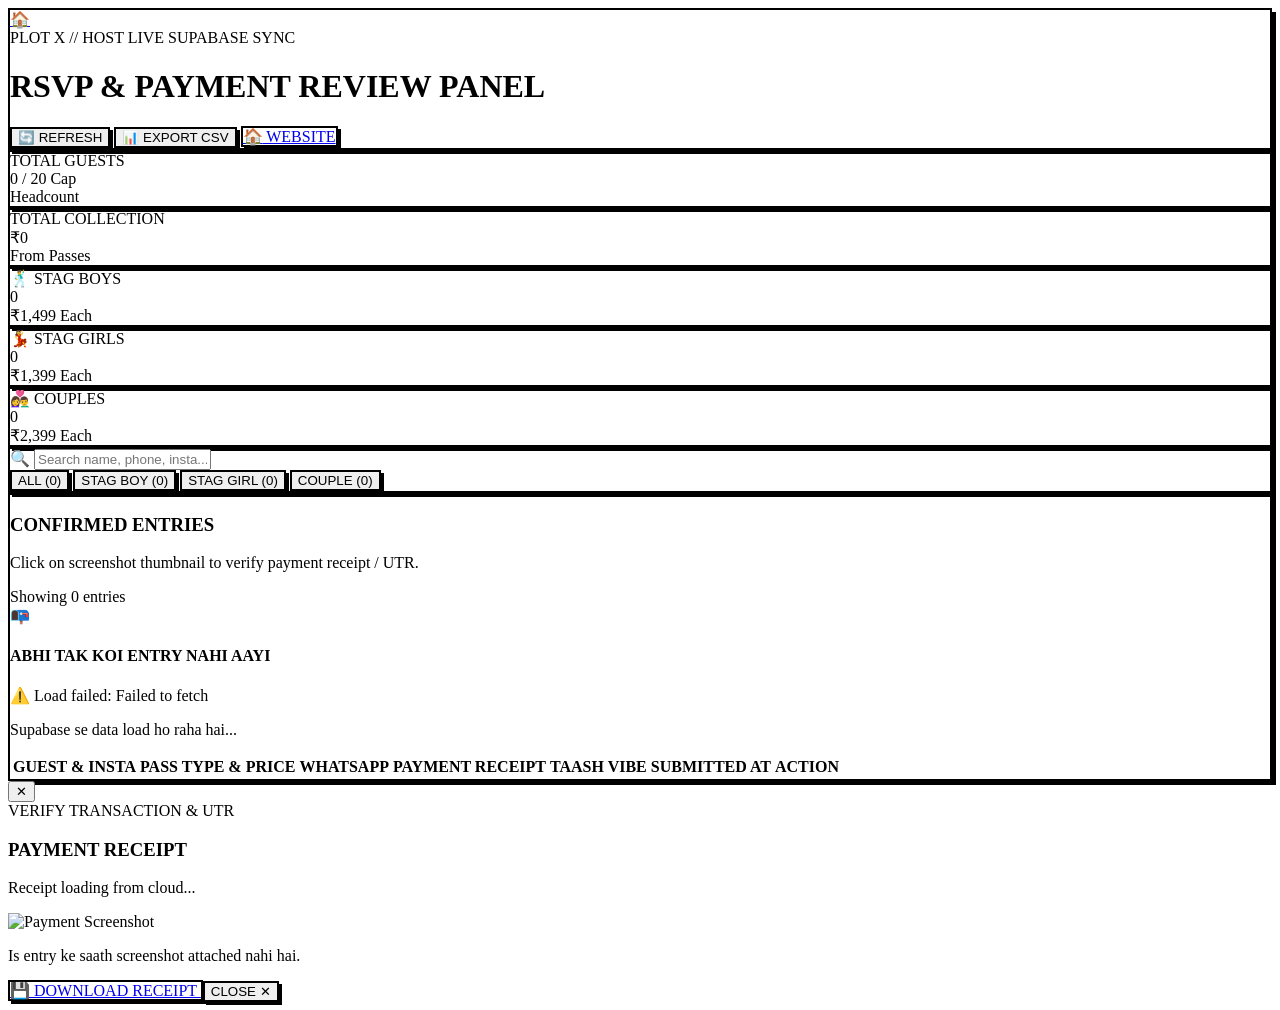
==== commit f8c2cfff: "fix: admin panel - remove supabase SDK CDN block, fix filterCategory(this) event bug, clean rewrite" ====
--- a/admin.html
+++ b/admin.html
@@ -10,7 +10,6 @@
   <link href="https://fonts.googleapis.com/css2?family=Outfit:wght@400;500;600;700;800;900&family=Poppins:wght@400;500;600;700;800;900&family=Space+Mono:wght@700&display=swap" rel="stylesheet">
   
   <script src="https://cdn.tailwindcss.com"></script>
-  <script src="https://cdn.jsdelivr.net/npm/@supabase/supabase-js@2"></script>
   <script src="https://cdn.jsdelivr.net/npm/canvas-confetti@1.9.3/dist/confetti.browser.min.js"></script>
 
   <script>
@@ -158,16 +157,16 @@
 
       <!-- Filter Buttons -->
       <div class="flex items-center gap-1.5 overflow-x-auto w-full sm:w-auto pb-1 sm:pb-0">
-        <button onclick="filterCategory('ALL')" class="cat-filter-btn btn-pop px-3 py-1.5 rounded-lg bg-sunYellow text-pureBlack text-xs font-black">
+        <button onclick="filterCategory('ALL', this)" class="cat-filter-btn btn-pop px-3 py-1.5 rounded-lg bg-sunYellow text-pureBlack text-xs font-black">
           ALL (<span id="count-all">0</span>)
         </button>
-        <button onclick="filterCategory('Male')" class="cat-filter-btn btn-pop px-3 py-1.5 rounded-lg bg-white text-pureBlack text-xs font-bold">
+        <button onclick="filterCategory('Male', this)" class="cat-filter-btn btn-pop px-3 py-1.5 rounded-lg bg-white text-pureBlack text-xs font-bold">
           STAG BOY (<span id="count-male">0</span>)
         </button>
-        <button onclick="filterCategory('Female')" class="cat-filter-btn btn-pop px-3 py-1.5 rounded-lg bg-white text-pureBlack text-xs font-bold">
+        <button onclick="filterCategory('Female', this)" class="cat-filter-btn btn-pop px-3 py-1.5 rounded-lg bg-white text-pureBlack text-xs font-bold">
           STAG GIRL (<span id="count-female">0</span>)
         </button>
-        <button onclick="filterCategory('Couple')" class="cat-filter-btn btn-pop px-3 py-1.5 rounded-lg bg-white text-pureBlack text-xs font-bold">
+        <button onclick="filterCategory('Couple', this)" class="cat-filter-btn btn-pop px-3 py-1.5 rounded-lg bg-white text-pureBlack text-xs font-bold">
           COUPLE (<span id="count-couple">0</span>)
         </button>
       </div>
@@ -265,223 +264,169 @@
 
   <!-- ================= JAVASCRIPT LOGIC ================= -->
   <script>
-    const SUPABASE_PROJECT_URL = 'https://eitlezsgeqojhuqtkubn.supabase.co';
-    const SUPABASE_ANON_KEY = 'eyJhbGciOiJIUzI1NiIsInR5cCI6IkpXVCJ9.eyJpc3MiOiJzdXBhYmFzZSIsInJlZiI6ImVpdGxlenNnZXFvamh1cXRrdWJuIiwicm9sZSI6ImFub24iLCJpYXQiOjE3OTI4NTYwMzEsImV4cCI6MjEwODQzMjAzMX0.1ac00TTMhzQ4R9ZCXt9a1Gdlf0Frd-mVn-c8wZuWyiM';
-
-    const supabase = (window.supabase && window.supabase.createClient)
-      ? window.supabase.createClient(SUPABASE_PROJECT_URL, SUPABASE_ANON_KEY)
-      : null;
-
-    let allRsvps = [];
-    let currentCategoryFilter = 'ALL';
-    let isFetching = false;
-
-    function triggerPartyConfetti() {
+    // ── CONFIG ──────────────────────────────────────────────────────────────
+    const SUPABASE_URL  = 'https://eitlezsgeqojhuqtkubn.supabase.co';
+    const SUPABASE_KEY  = 'eyJhbGciOiJIUzI1NiIsInR5cCI6IkpXVCJ9.eyJpc3MiOiJzdXBhYmFzZSIsInJlZiI6ImVpdGxlenNnZXFvamh1cXRrdWJuIiwicm9sZSI6ImFub24iLCJpYXQiOjE3OTI4NTYwMzEsImV4cCI6MjEwODQzMjAzMX0.1ac00TTMhzQ4R9ZCXt9a1Gdlf0Frd-mVn-c8wZuWyiM';
+    const HEADERS       = { 'apikey': SUPABASE_KEY, 'Authorization': 'Bearer ' + SUPABASE_KEY };
+
+    // ── STATE ────────────────────────────────────────────────────────────────
+    let allRsvps              = [];
+    let currentFilter         = 'ALL';
+    const receiptCache        = {};
+
+    // ── DOM HELPERS ──────────────────────────────────────────────────────────
+    const $  = id => document.getElementById(id);
+    const el = {
+      loading  : () => $('loading-state'),
+      table    : () => $('table-container'),
+      empty    : () => $('empty-state'),
+      tbody    : () => $('rsvps-tbody'),
+      countTxt : () => $('filtered-records-text'),
+      searchIn : () => $('search-input'),
+    };
+
+    function show(id) { $(id) && $(id).classList.remove('hidden'); }
+    function hide(id) { $(id) && $(id).classList.add('hidden');    }
+
+    // ── CONFETTI ─────────────────────────────────────────────────────────────
+    function popConfetti() {
       if (typeof confetti === 'function') {
-        try {
-          confetti({ particleCount: 40, spread: 50, origin: { y: 0.6 } });
-        } catch (e) {
-          console.log(e);
+        confetti({ particleCount: 40, spread: 50, origin: { y: 0.6 } });
+      }
+    }
+
+    // ── MAIN FETCH ───────────────────────────────────────────────────────────
+    async function fetchRsvps() {
+      show('loading-state');
+      hide('table-container');
+      hide('empty-state');
+
+      try {
+        const res  = await fetch(
+          SUPABASE_URL + '/rest/v1/rsvps?select=id,created_at,pass_code,name,instagram,category,price,phone,party_vibe&order=created_at.desc',
+          { headers: HEADERS }
+        );
+
+        if (!res.ok) {
+          const txt = await res.text();
+          throw new Error('HTTP ' + res.status + ': ' + txt);
         }
-      }
-    }
-
-    // Fast Cache-First Rendering (Instant display in 0ms)
-    try {
-      const cached = sessionStorage.getItem('plotx_rsvps_cache');
-      if (cached) {
-        allRsvps = JSON.parse(cached);
-        if (allRsvps && allRsvps.length > 0) {
-          updateMetrics(allRsvps);
-          applyFilters();
-          const loadingEl = document.getElementById('loading-state');
-          if (loadingEl) loadingEl.classList.add('hidden');
-        }
-      }
-    } catch (e) {
-      console.warn('Cache read notice:', e);
-    }
-
-    // Direct Native Fetch to Supabase REST API (Lightning Fast & 100% Reliable)
-    async function fetchRsvps() {
-      const loadingEl = document.getElementById('loading-state');
-      const tableEl = document.getElementById('table-container');
-      const emptyEl = document.getElementById('empty-state');
-
-      if (allRsvps.length === 0 && loadingEl) {
-        loadingEl.classList.remove('hidden');
-      }
-
-      try {
-        const endpoint = `${SUPABASE_PROJECT_URL}/rest/v1/rsvps?select=id,created_at,pass_code,name,instagram,category,price,phone,party_vibe&order=created_at.desc`;
-        const response = await fetch(endpoint, {
-          method: 'GET',
-          headers: {
-            'apikey': SUPABASE_ANON_KEY,
-            'Authorization': `Bearer ${SUPABASE_ANON_KEY}`
-          }
-        });
-
-        if (loadingEl) loadingEl.classList.add('hidden');
-
-        if (!response.ok) {
-          const errText = await response.text();
-          console.error('Supabase fetch error:', errText);
-          if (allRsvps.length === 0 && emptyEl) {
-            emptyEl.classList.remove('hidden');
-            emptyEl.querySelector('p').innerText = "Notice: " + errText;
-          }
-          return;
-        }
-
-        const data = await response.json();
-        allRsvps = Array.isArray(data) ? data : [];
-
-        try {
-          sessionStorage.setItem('plotx_rsvps_cache', JSON.stringify(allRsvps));
-        } catch (storageErr) {}
-
-        updateMetrics(allRsvps);
-        applyFilters();
+
+        const data = await res.json();
+        allRsvps   = Array.isArray(data) ? data : [];
 
       } catch (err) {
-        console.error('Network error fetching RSVPs:', err);
-        if (loadingEl) loadingEl.classList.add('hidden');
-        if (allRsvps.length === 0 && emptyEl) {
-          emptyEl.classList.remove('hidden');
-          emptyEl.querySelector('p').innerText = "Network check: " + err.message;
-        }
-      }
-    }
-
-    // Auto-run immediately
-    if (document.readyState === 'loading') {
-      document.addEventListener('DOMContentLoaded', fetchRsvps);
-    } else {
-      fetchRsvps();
-    }
-
-    // Update Summary Metrics
+        console.error('[PlotX Admin] fetch error:', err);
+        hide('loading-state');
+        $('empty-state').querySelector('p').innerText = '⚠️ Load failed: ' + err.message;
+        show('empty-state');
+        return;
+      }
+
+      hide('loading-state');
+      updateMetrics(allRsvps);
+      applyFilters();
+    }
+
+    // Run as soon as DOM is ready
+    document.addEventListener('DOMContentLoaded', fetchRsvps);
+
+    // ── METRICS ──────────────────────────────────────────────────────────────
     function updateMetrics(list) {
-      document.getElementById('metric-total-count').innerText = list.length;
-      
-      let revenue = 0;
-      let stagBoys = 0;
-      let stagGirls = 0;
-      let couples = 0;
+      let revenue = 0, boys = 0, girls = 0, couples = 0;
 
       list.forEach(item => {
-        const cat = (item.category || '').toLowerCase();
-        const priceNum = parseInt((item.price || '').replace(/[^0-9]/g, '')) || 0;
-
-        if (cat.includes('male') || cat.includes('boy') || cat.includes('गबरू')) {
-          stagBoys++;
-          revenue += (priceNum || 1499);
-        } else if (cat.includes('female') || cat.includes('girl') || cat.includes('पटाखा')) {
-          stagGirls++;
-          revenue += (priceNum || 1399);
-        } else if (cat.includes('couple') || cat.includes('जोड़ी')) {
-          couples++;
-          revenue += (priceNum || 2399);
+        const cat   = (item.category || '').toLowerCase();
+        const price = parseInt((item.price || '0').replace(/[^0-9]/g, '')) || 0;
+
+        if (cat.includes('male') || cat.includes('boy')) {
+          boys++;    revenue += price || 1499;
+        } else if (cat.includes('female') || cat.includes('girl')) {
+          girls++;   revenue += price || 1399;
+        } else if (cat.includes('couple')) {
+          couples++; revenue += price || 2399;
         } else {
-          revenue += priceNum;
+          revenue += price;
         }
       });
 
-      document.getElementById('metric-total-revenue').innerText = '₹' + revenue.toLocaleString('en-IN');
-      document.getElementById('metric-stag-boys').innerText = stagBoys;
-      document.getElementById('metric-stag-girls').innerText = stagGirls;
-      document.getElementById('metric-couples').innerText = couples;
-
-      document.getElementById('count-all').innerText = list.length;
-      document.getElementById('count-male').innerText = stagBoys;
-      document.getElementById('count-female').innerText = stagGirls;
-      document.getElementById('count-couple').innerText = couples;
-    }
-
-    // Filter Buttons
-    function filterCategory(cat) {
-      currentCategoryFilter = cat;
-      document.querySelectorAll('.cat-filter-btn').forEach(btn => {
-        btn.classList.remove('bg-sunYellow');
-        btn.classList.add('bg-white');
+      $('metric-total-count').innerText   = list.length;
+      $('metric-total-revenue').innerText = '₹' + revenue.toLocaleString('en-IN');
+      $('metric-stag-boys').innerText     = boys;
+      $('metric-stag-girls').innerText    = girls;
+      $('metric-couples').innerText       = couples;
+      $('count-all').innerText            = list.length;
+      $('count-male').innerText           = boys;
+      $('count-female').innerText         = girls;
+      $('count-couple').innerText         = couples;
+    }
+
+    // ── FILTERS ──────────────────────────────────────────────────────────────
+    function filterCategory(cat, btnEl) {
+      currentFilter = cat;
+      document.querySelectorAll('.cat-filter-btn').forEach(b => {
+        b.classList.remove('bg-sunYellow');
+        b.classList.add('bg-white');
       });
-      event.target.closest('.cat-filter-btn').classList.remove('bg-white');
-      event.target.closest('.cat-filter-btn').classList.add('bg-sunYellow');
+      if (btnEl) {
+        btnEl.classList.remove('bg-white');
+        btnEl.classList.add('bg-sunYellow');
+      }
       applyFilters();
     }
 
-    // Filter logic
     function applyFilters() {
-      const searchTerm = document.getElementById('search-input').value.toLowerCase().trim();
-      
+      const q = (el.searchIn().value || '').toLowerCase().trim();
+
       const filtered = allRsvps.filter(item => {
-        const matchesCategory = (currentCategoryFilter === 'ALL') ||
-          (currentCategoryFilter === 'Male' && (item.category || '').toLowerCase().includes('male')) ||
-          (currentCategoryFilter === 'Female' && (item.category || '').toLowerCase().includes('female')) ||
-          (currentCategoryFilter === 'Couple' && (item.category || '').toLowerCase().includes('couple'));
-
-        const matchesSearch = !searchTerm ||
-          (item.name || '').toLowerCase().includes(searchTerm) ||
-          (item.phone || '').toLowerCase().includes(searchTerm) ||
-          (item.instagram || '').toLowerCase().includes(searchTerm) ||
-          (item.pass_code || '').toLowerCase().includes(searchTerm);
-
-        return matchesCategory && matchesSearch;
+        const cat = (item.category || '').toLowerCase();
+        const matchCat =
+          currentFilter === 'ALL' ||
+          (currentFilter === 'Male'   && (cat.includes('male')   || cat.includes('boy')))   ||
+          (currentFilter === 'Female' && (cat.includes('female') || cat.includes('girl')))  ||
+          (currentFilter === 'Couple' &&  cat.includes('couple'));
+
+        const matchQ = !q ||
+          (item.name      || '').toLowerCase().includes(q) ||
+          (item.phone     || '').toLowerCase().includes(q) ||
+          (item.instagram || '').toLowerCase().includes(q) ||
+          (item.pass_code || '').toLowerCase().includes(q);
+
+        return matchCat && matchQ;
       });
 
       renderTable(filtered);
     }
 
-    // Render Table Rows
+    // ── RENDER TABLE ─────────────────────────────────────────────────────────
     function renderTable(list) {
-      const tbody = document.getElementById('rsvps-tbody');
-      const tableEl = document.getElementById('table-container');
-      const emptyEl = document.getElementById('empty-state');
-      const countText = document.getElementById('filtered-records-text');
-
-      countText.innerText = `Showing ${list.length} of ${allRsvps.length} entries`;
+      el.countTxt().innerText = 'Showing ' + list.length + ' of ' + allRsvps.length + ' entries';
 
       if (list.length === 0) {
-        tableEl.classList.add('hidden');
-        emptyEl.classList.remove('hidden');
+        hide('table-container');
+        show('empty-state');
         return;
       }
 
-      emptyEl.classList.add('hidden');
-      tableEl.classList.remove('hidden');
-
-      tbody.innerHTML = list.map((item, idx) => {
-        const createdDate = item.created_at ? new Date(item.created_at).toLocaleString('en-IN', {
-          day: 'numeric',
-          month: 'short',
-          hour: '2-digit',
-          minute: '2-digit'
-        }) : 'N/A';
-
-        const cleanPhone = (item.phone || '').replace(/[^0-9]/g, '');
-        const instaClean = (item.instagram || '').replace('@', '').trim();
-        const instaUrl = instaClean ? `https://instagram.com/${instaClean}` : '#';
-
-        // Pre-filled WhatsApp Approval Message
-        const waApprovalMsg = encodeURIComponent(
-          `Hi ${item.name}! 🪔✨\n\nAapka PLOT X // DIWALI AFTERHOURS Pass (${item.pass_code || '#PX'}) confirm ho gaya hai! 🎉\n\n` +
-          `🗓️ Date: Saturday, 2 Nov 2026 (7:00 PM – 12:00 AM)\n` +
-          `📍 Venue: Sector 112, Noida Private Villa\n` +
-          `📌 Google Maps Pin: https://maps.google.com/?q=Sector+112+Noida\n\n` +
-          `Scene set hai, see you on the dance floor & Teen Patti table! 🕺💃`
+      hide('empty-state');
+      show('table-container');
+
+      el.tbody().innerHTML = list.map((item, idx) => {
+        const date       = item.created_at
+          ? new Date(item.created_at).toLocaleString('en-IN', { day:'numeric', month:'short', hour:'2-digit', minute:'2-digit' })
+          : 'N/A';
+        const phone      = (item.phone || '').replace(/[^0-9]/g, '');
+        const insta      = (item.instagram || '').replace('@','').trim();
+        const instaUrl   = insta ? 'https://instagram.com/' + insta : '#';
+        const waMsg      = encodeURIComponent(
+          'Hi ' + item.name + '! 🪔✨\n\nAapka PLOT X // DIWALI AFTERHOURS Pass (' + (item.pass_code||'#PX') + ') confirm ho gaya hai! 🎉\n\n' +
+          '🗓️ Date: Saturday, 2 Nov 2026 (7:00 PM – 12:00 AM)\n' +
+          '📍 Venue: Sector 112, Noida Private Villa\n\n' +
+          'Scene set hai, see you there! 🕺💃'
         );
-        const waLink = `https://wa.me/91${cleanPhone}?text=${waApprovalMsg}`;
-
-        const receiptButton = `
-          <button onclick="openLightbox(${item.id}, ${idx})" class="btn-pop px-3 py-1.5 rounded-xl bg-sunYellow text-pureBlack text-[11px] font-black uppercase tracking-wider flex items-center gap-1.5 hover:bg-white transition-colors">
-            <span>🧾</span> VIEW RECEIPT
-          </button>
-        `;
 
         return `
           <tr class="hover:bg-sunYellow/15 transition-colors">
-            <!-- Guest & Insta -->
             <td class="p-3">
               <div class="flex items-center gap-2">
                 <span class="w-7 h-7 rounded-full bg-festiveRed text-softCream font-black flex items-center justify-center text-xs border border-pureBlack">
@@ -490,45 +435,34 @@
                 <div>
                   <div class="font-black text-sm text-pureBlack flex items-center gap-1.5">
                     <span>${item.name || 'Guest'}</span>
-                    <span class="text-[10px] font-mono px-1.5 py-0.2 rounded bg-sunYellow border border-pureBlack">${item.pass_code || '#PX'}</span>
+                    <span class="text-[10px] font-mono px-1.5 rounded bg-sunYellow border border-pureBlack">${item.pass_code || '#PX'}</span>
                   </div>
-                  ${instaClean ? `<a href="${instaUrl}" target="_blank" class="text-xs font-bold text-festiveRed hover:underline flex items-center gap-1">@${instaClean} ↗</a>` : '<span class="text-[10px] text-pureBlack/50">No Insta</span>'}
+                  ${insta ? `<a href="${instaUrl}" target="_blank" class="text-xs font-bold text-festiveRed hover:underline">@${insta} ↗</a>` : '<span class="text-[10px] text-pureBlack/50">No Insta</span>'}
                 </div>
               </div>
             </td>
-
-            <!-- Pass Type & Price -->
             <td class="p-3">
-              <span class="font-black text-xs text-pureBlack block">${item.category || 'Pass'}</span>
-              <span class="font-title font-black text-xs text-festiveRed bg-festiveRed/10 px-2 py-0.5 rounded border border-festiveRed/30 inline-block mt-0.5">${item.price || '₹1,499'}</span>
+              <span class="font-black text-xs block">${item.category || 'Pass'}</span>
+              <span class="text-xs font-black text-festiveRed bg-festiveRed/10 px-2 py-0.5 rounded border border-festiveRed/30 inline-block mt-0.5">${item.price || '₹1,499'}</span>
             </td>
-
-            <!-- WhatsApp Phone -->
             <td class="p-3">
-              <a href="https://wa.me/91${cleanPhone}" target="_blank" class="font-mono font-bold text-xs text-pureBlack hover:text-cardGreen hover:underline flex items-center gap-1">
-                <span>💬</span> +91 ${cleanPhone}
+              <a href="https://wa.me/91${phone}" target="_blank" class="font-mono font-bold text-xs hover:text-cardGreen hover:underline flex items-center gap-1">
+                💬 +91 ${phone}
               </a>
             </td>
-
-            <!-- Screenshot Thumbnail / View Receipt Button -->
             <td class="p-3">
-              ${receiptButton}
+              <button onclick="openLightbox(${item.id}, ${idx})" class="btn-pop px-3 py-1.5 rounded-xl bg-sunYellow text-pureBlack text-[11px] font-black uppercase flex items-center gap-1.5">
+                🧾 VIEW RECEIPT
+              </button>
             </td>
-
-            <!-- Taash Vibe -->
-            <td class="p-3 text-[11px] text-pureBlack/80 font-bold max-w-[160px] truncate" title="${item.party_vibe || 'Diwali Party'}">
+            <td class="p-3 text-[11px] text-pureBlack/80 font-bold max-w-[160px] truncate" title="${item.party_vibe || ''}">
               ${item.party_vibe || 'Diwali Vibe'}
             </td>
-
-            <!-- Timestamp -->
-            <td class="p-3 text-[11px] font-mono text-pureBlack/70">
-              ${createdDate}
-            </td>
-
-            <!-- Action: WhatsApp Approval -->
+            <td class="p-3 text-[11px] font-mono text-pureBlack/70">${date}</td>
             <td class="p-3 text-right">
-              <a href="${waLink}" target="_blank" class="btn-pop inline-flex items-center gap-1.5 px-3 py-1.5 rounded-lg bg-cardGreen text-sunYellow text-[11px] font-black uppercase tracking-wider">
-                <span>📲</span> APPROVE & PIN
+              <a href="https://wa.me/91${phone}?text=${waMsg}" target="_blank"
+                 class="btn-pop inline-flex items-center gap-1.5 px-3 py-1.5 rounded-lg bg-cardGreen text-sunYellow text-[11px] font-black uppercase">
+                📲 APPROVE & PIN
               </a>
             </td>
           </tr>
@@ -536,109 +470,72 @@
       }).join('');
     }
 
-    // In-Memory Cache for Single Receipts
-    const receiptMemoryCache = {};
-
-    // Open Lightbox for Payment Screenshot (Fast On-Demand Fetch)
-    window.openLightbox = async function(id, index) {
-      const item = allRsvps[index];
+    // ── RECEIPT LIGHTBOX ─────────────────────────────────────────────────────
+    window.openLightbox = async function(id, idx) {
+      const item = allRsvps[idx];
       if (!item) return;
 
-      document.getElementById('lightbox-guest-name').innerText = (item.name || 'GUEST').toUpperCase() + "'S PAYMENT RECEIPT";
-      document.getElementById('lightbox-guest-details').innerText = 
-        `Pass: ${item.pass_code || '#PX'} • ${item.category || 'Pass'} (${item.price || ''}) • WhatsApp: +91 ${item.phone || ''}`;
-
-      const loader = document.getElementById('lightbox-loader');
-      const img = document.getElementById('lightbox-img');
-      const emptyMsg = document.getElementById('lightbox-empty-msg');
-      const downloadLink = document.getElementById('lightbox-download-link');
-
-      loader.classList.remove('hidden');
-      img.classList.add('hidden');
-      emptyMsg.classList.add('hidden');
-      downloadLink.classList.add('hidden');
-
-      document.getElementById('screenshot-lightbox').classList.remove('hidden');
-
-      // Check cache first
-      if (receiptMemoryCache[id]) {
-        renderReceiptInModal(receiptMemoryCache[id], item.name, item.pass_code);
-        return;
+      $('lightbox-guest-name').innerText    = (item.name || 'GUEST').toUpperCase() + "'S RECEIPT";
+      $('lightbox-guest-details').innerText = `${item.pass_code || '#PX'} • ${item.category || ''} ${item.price || ''} • +91 ${item.phone || ''}`;
+
+      show('lightbox-loader');
+      hide('lightbox-img');
+      hide('lightbox-empty-msg');
+      hide('lightbox-download-link');
+      show('screenshot-lightbox');
+
+      if (receiptCache[id]) {
+        return renderReceipt(receiptCache[id], item.name, item.pass_code);
       }
 
       try {
-        const res = await fetch(`${SUPABASE_PROJECT_URL}/rest/v1/rsvps?id=eq.${id}&select=payment_screenshot`, {
-          headers: {
-            'apikey': SUPABASE_ANON_KEY,
-            'Authorization': `Bearer ${SUPABASE_ANON_KEY}`
-          }
-        });
+        const res  = await fetch(SUPABASE_URL + '/rest/v1/rsvps?id=eq.' + id + '&select=payment_screenshot', { headers: HEADERS });
         const rows = await res.json();
-        const screenshot = (rows && rows[0] && rows[0].payment_screenshot) ? rows[0].payment_screenshot : null;
-
-        if (screenshot && screenshot.length > 50) {
-          receiptMemoryCache[id] = screenshot;
-          renderReceiptInModal(screenshot, item.name, item.pass_code);
+        const shot = rows && rows[0] && rows[0].payment_screenshot;
+
+        if (shot && shot.length > 50) {
+          receiptCache[id] = shot;
+          renderReceipt(shot, item.name, item.pass_code);
         } else {
-          loader.classList.add('hidden');
-          emptyMsg.classList.remove('hidden');
+          hide('lightbox-loader');
+          show('lightbox-empty-msg');
         }
       } catch (err) {
-        console.error('Receipt fetch err:', err);
-        loader.classList.add('hidden');
-        emptyMsg.innerText = "Error loading receipt: " + err.message;
-        emptyMsg.classList.remove('hidden');
+        hide('lightbox-loader');
+        $('lightbox-empty-msg').innerText = 'Error: ' + err.message;
+        show('lightbox-empty-msg');
       }
     };
 
-    function renderReceiptInModal(src, name, passCode) {
-      const loader = document.getElementById('lightbox-loader');
-      const img = document.getElementById('lightbox-img');
-      const downloadLink = document.getElementById('lightbox-download-link');
-
-      img.src = src;
+    function renderReceipt(src, name, code) {
+      const img  = $('lightbox-img');
+      const dl   = $('lightbox-download-link');
+      img.src    = src;
       img.classList.remove('hidden');
-      loader.classList.add('hidden');
-
-      downloadLink.href = src;
-      downloadLink.download = `Receipt_${(name || 'guest').replace(/\s+/g, '_')}_${passCode || 'PX'}.jpg`;
-      downloadLink.classList.remove('hidden');
-      triggerPartyConfetti();
-    }
-
-    window.closeLightbox = function() {
-      document.getElementById('screenshot-lightbox').classList.add('hidden');
-    };
-
-    // Export RSVPs to CSV
+      hide('lightbox-loader');
+      dl.href     = src;
+      dl.download = 'Receipt_' + (name||'guest').replace(/\s+/g,'_') + '_' + (code||'PX') + '.jpg';
+      dl.classList.remove('hidden');
+      popConfetti();
+    }
+
+    window.closeLightbox = function() { hide('screenshot-lightbox'); };
+
+    // ── CSV EXPORT ───────────────────────────────────────────────────────────
     window.exportToCSV = function() {
-      if (!allRsvps.length) {
-        alert("Export karne ke liye koi data nahi hai!");
-        return;
-      }
-
-      const headers = ["Pass Code", "Name", "Instagram", "Category", "Price", "WhatsApp Phone", "Party Vibe", "Submitted At", "Has Screenshot"];
-      const rows = allRsvps.map(item => [
-        `"${item.pass_code || ''}"`,
-        `"${item.name || ''}"`,
-        `"${item.instagram || ''}"`,
-        `"${item.category || ''}"`,
-        `"${item.price || ''}"`,
-        `"+91 ${item.phone || ''}"`,
-        `"${item.party_vibe || ''}"`,
-        `"${item.created_at || ''}"`,
-        `"${item.payment_screenshot ? 'YES' : 'NO'}"`
-      ]);
-
-      const csvContent = "data:text/csv;charset=utf-8," + [headers.join(','), ...rows.map(r => r.join(','))].join('\n');
-      const encodedUri = encodeURI(csvContent);
-      const link = document.createElement('a');
-      link.setAttribute('href', encodedUri);
-      link.setAttribute('download', `PlotX_Diwali_RSVP_List_${new Date().toISOString().slice(0,10)}.csv`);
-      document.body.appendChild(link);
-      link.click();
-      document.body.removeChild(link);
-      triggerPartyConfetti();
+      if (!allRsvps.length) { alert('Koi data nahi hai!'); return; }
+      const hdr  = ['Pass Code','Name','Instagram','Category','Price','Phone','Party Vibe','Submitted At'];
+      const rows = allRsvps.map(r => [
+        r.pass_code, r.name, r.instagram, r.category, r.price,
+        '+91 '+(r.phone||''), r.party_vibe, r.created_at
+      ].map(v => '"'+(v||'')+'"'));
+
+      const uri  = 'data:text/csv;charset=utf-8,' + encodeURIComponent([hdr, ...rows].map(r=>r.join(',')).join('\n'));
+      const a    = document.createElement('a');
+      a.href     = uri;
+      a.download = 'PlotX_RSVP_' + new Date().toISOString().slice(0,10) + '.csv';
+      a.click();
+      popConfetti();
     };
   </script>
 </body>
